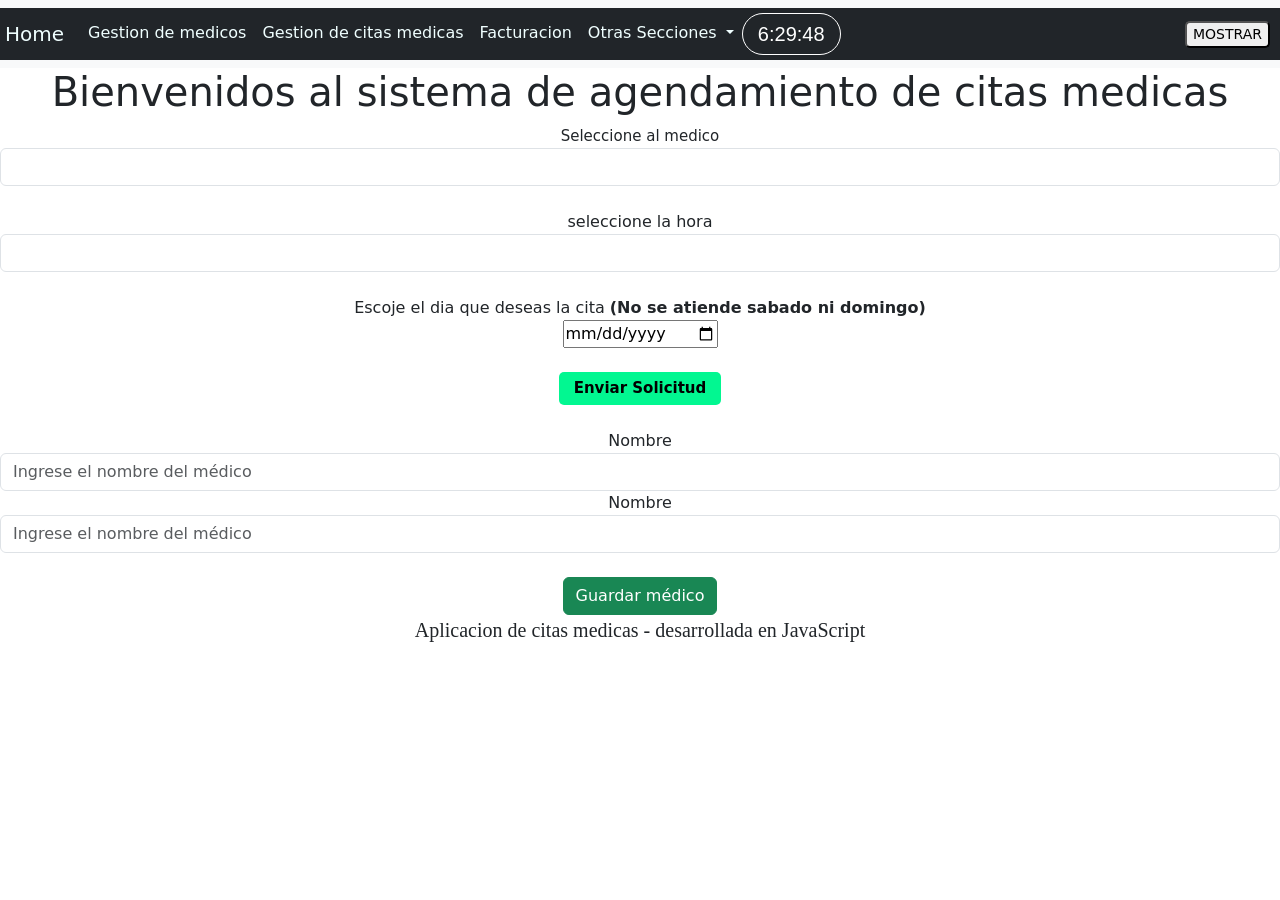
==== Gestion_citas.html @ 3d8fd6f6 "first commit" ====
<!DOCTYPE html>
<html lang="en">
<head>
    <meta charset="UTF-8">
    <meta http-equiv="X-UA-Compatible" content="IE=edge">
    <meta name="viewport" content="width=device-width, initial-scale=1.0">
    <title>Gestion de citas</title>
    <link href="https://cdn.jsdelivr.net/npm/bootstrap@5.2.0/dist/css/bootstrap.min.css" rel="stylesheet" 
    integrity="sha384-gH2yIJqKdNHPEq0n4Mqa/HGKIhSkIHeL5AyhkYV8i59U5AR6csBvApHHNl/vI1Bx"
    crossorigin="anonymous">
</head>
<body onload="mostrarHora()" style="box-sizing:0; padding:0; margin:0;">
    <header>
        <nav class="navbar navbar-expand-lg bg-light">
            <div class="container-fluid" style="background: #212529; padding:5px">
                <a class="navbar-brand" href="/Home.html" style="color: azure;">Home</a>
                <button class="navbar-toggler" type="button" data-bs-toggle="collapse" data-bs-target="#navbarNavDropdown" aria-controls="navbarNavDropdown" aria-expanded="false" aria-label="Toggle navigation">
                <span class="navbar-toggler-icon"></span>
                </button>
                <div class="collapse navbar-collapse" id="navbarNavDropdown">
                <ul class="navbar-nav">
                    <li class="nav-item">
                    <a class="nav-link active" aria-current="page" href="/gestion_medicos.html" style="color: azure;">Gestion de medicos</a>
                    </li>

                    <li class="nav-item">
                    <a class="nav-link" href="/Citas_medicas.html" style="color: azure;">Gestion de citas medicas</a>
                    </li>

                    <li class="nav-item">
                    <a class="nav-link" href="/Facturacion.html" style="color: azure;">Facturacion</a>
                    </li>

                    <li class="nav-item dropdown">
                        <a class="nav-link dropdown-toggle" href="#" role="button" data-bs-toggle="dropdown" aria-expanded="false" style="color: azure;">
                        Otras Secciones
                        </a>

                    <ul class="dropdown-menu">
                        <li><a class="dropdown-item" href="#">Seccion 1</a></li>
                        <li><a class="dropdown-item" href="#">Seccion 2</a></li>
                        <li><a class="dropdown-item" href="#">Seccion 3</a></li>
                    </ul>
                    </li>
                    <span class="" id="reloj" style="color:#fff;font-family:sans-serif; border:solid 1px #fff; border-radius:30px; font-size:20px; 
                    padding:5px 15px; margin:auto; "></span>
                </ul>
                </div>
                <button id="activar" onclick="mostrarOpciones();" style="border-radius:5px; margin-right:5px; font-size:14px;">MOSTRAR</button>
            <div id="opciones"hidden>
                <button id="aumentar"  onclick="aumentarTamanio();" class="btn btn-primary" style="background-color:#212529; color:#fff; border:0;">Aumentar tamaño</button>
                <button id="disminuir" onclick="disminuirTamanio();" class="btn btn-primary" style="background-color:#212529; color:#fff; border:0;">Disminuir tamaño</button>
                <label></label>
                <select id="select_color" onchange="cambiarColor();" class="btn btn-primary" style="background-color:#212529; color:#fff; border:0;">
                    <option value=""></option>
                    <option value="red">Rojo</option>
                    <option value="blue">Azul</option>
                    <option value="green">Verde</option>
                    <option value="yellow">Amarillo</option>
                </select>
                <label></label>
                <select id="cambiaFuente" onchange="cambiarLetra();" class="btn btn-primary" style="background-color:#212529; color:#fff; border:0;">
                    <option value=""></option>
                    <option value="Arial">Arial</option>
                    <option value="Times New Roman">Times New Roman</option>
                    <option value="Verdana">Verdana</option>
                    <option value="Tahoma">Tahoma</option>
                </select>

                <select id="cambiar_color_letra" onchange="cambiarColorLetra();" class="btn btn-primary" style="background-color:#212529; color:#fff; border:0;">
                    <option value=""></option>
                    <option value="red">Rojo</option>
                    <option value="blue">Azul</option>
                    <option value="green">Verde</option>
                    <option value="yellow">Amarillo</option>
                </select>
                <label></label>
                <button id="ocultar" onclick="ocultar();" style="border-radius:5px; margin-right:5px; font-size:14px;">OCULTAR</button>  
                <button id="restablecer" onclick="restablecer();" style="border-radius:5px; margin-right:5px; font-size:14px;">RESTABLECER</button>                         
        </div>
            </div>
            </div>
        </nav>
    </header>
    <!-- end of navbar and header -->

    <main>

        <div style="text-align: center;">
            <h1>Bienvenidos al sistema de agendamiento de citas medicas</h1>

            <form action="">
                <div class="form-group">
                    <label for="exampleFormControlSelect1" style="font-size:15px"> Seleccione al medico</label>
                    <select class="form-control" id="exampleFormControlSelect1">
                        <option></option>
                        <option value="1">Dr. Juan Perez</option>
                        <option value="2">Dr. Pedro Lopez</option>
                        <option value="3">Dr. Carlos Martinez</option>
                        <option value="4">Dr. Jose Gonzales</option>
                        <option value="5">Dr. Luisa Fernanda</option>
                    </select>
                </div><br>

                <div class="form-group">
                    <label for="exampleFormControlSelect2"> seleccione la hora</label>
                    <select class="form-control" id="exampleFormControlSelect2">
                        <option></option>
                        <option value="7">   7:00 am</option>
                        <option value="7:30">7:30 am</option>
                        <option value="8">   8:00 am</option>
                        <option value="8:30">8:30 am</option>
                        <option value="9">   9:00 am</option>
                        <option value="9:30">9:30 am</option>
                        <option value="10">  10:00 am</option>
                        <option value="10:30">10:30 am</option>
                        <option value="11">  11:00 am</option>
                        <option value="11:30">11:30 am</option>
                        <option value="12">  12:00 am</option>
                        <option value="12:30">12:30 am</option>
                        <option value="13">  13:00 am</option>
                        <option value="13:30">13:30 am</option>
                        <option value="14">  14:00 am</option>
                        <option value="14:30">14:30 am</option>
                        <option value="15">  15:00 am</option>
                        <option value="15:30">15:30 am</option>
                        <option value="16">  16:00 am</option>
                        <option value="16:30">16:30 am</option>
                        <option value="17">  17:00 am</option>
                        <option value="17:30">17:30 am</option>
                        <option value="18">  18:00 am</option>
                        <option value="18:30">16:30 am</option>
                    </select>
                </div><br>

                <label for="appt-date">Escoje el dia que deseas la cita <b>(No se atiende sabado ni domingo)</b></label><br>
                <input type="date" name="" id="exampleFormControlSelect3"><br><br>

                <button onclick="" type="submit" style="border-radius:5px ;border:0;padding:5px 15px ;font-size:15px; font-weight:bold; 
                background:rgb(2, 247, 145)">Enviar Solicitud</button>
            </form>
        </div><br>

        <div class="form-group" style="text-align: center;">
            <label for="nombre">Nombre</label>
            <input type="text" class="form-control" id="nombre" name="name" placeholder="Ingrese el nombre del médico">
        </div>
        <form action="guardarMedico.php" method="post" style="text-align: center;">
            <div class="form-group">
                <label for="nombre">Nombre</label>
                <input type="text" class="form-control" id="nombre" name="lastname" placeholder="Ingrese el nombre del médico">
            </div><br>
            <button type="submit" class="btn btn-success">Guardar médico</button>
        </form>

        <p style="font-family:cursive ;font-size:20px; text-align: center;">Aplicacion de citas medicas - desarrollada en JavaScript</p>
    </main>


</body>
<script src="https://cdn.jsdelivr.net/npm/bootstrap@5.2.1/dist/js/bootstrap.bundle.min.js" 
integrity="sha384-u1OknCvxWvY5kfmNBILK2hRnQC3Pr17a+RTT6rIHI7NnikvbZlHgTPOOmMi466C8" crossorigin="anonymous"></script>
<script src="/Citas_medicas.js"></script>
<script src="/Gestion_citas.js"></script>
<script type="text/javascript" charset="utf8" src="https://cdn.datatables.net/1.12.1/js/jquery.dataTables.js"></script>
</html>
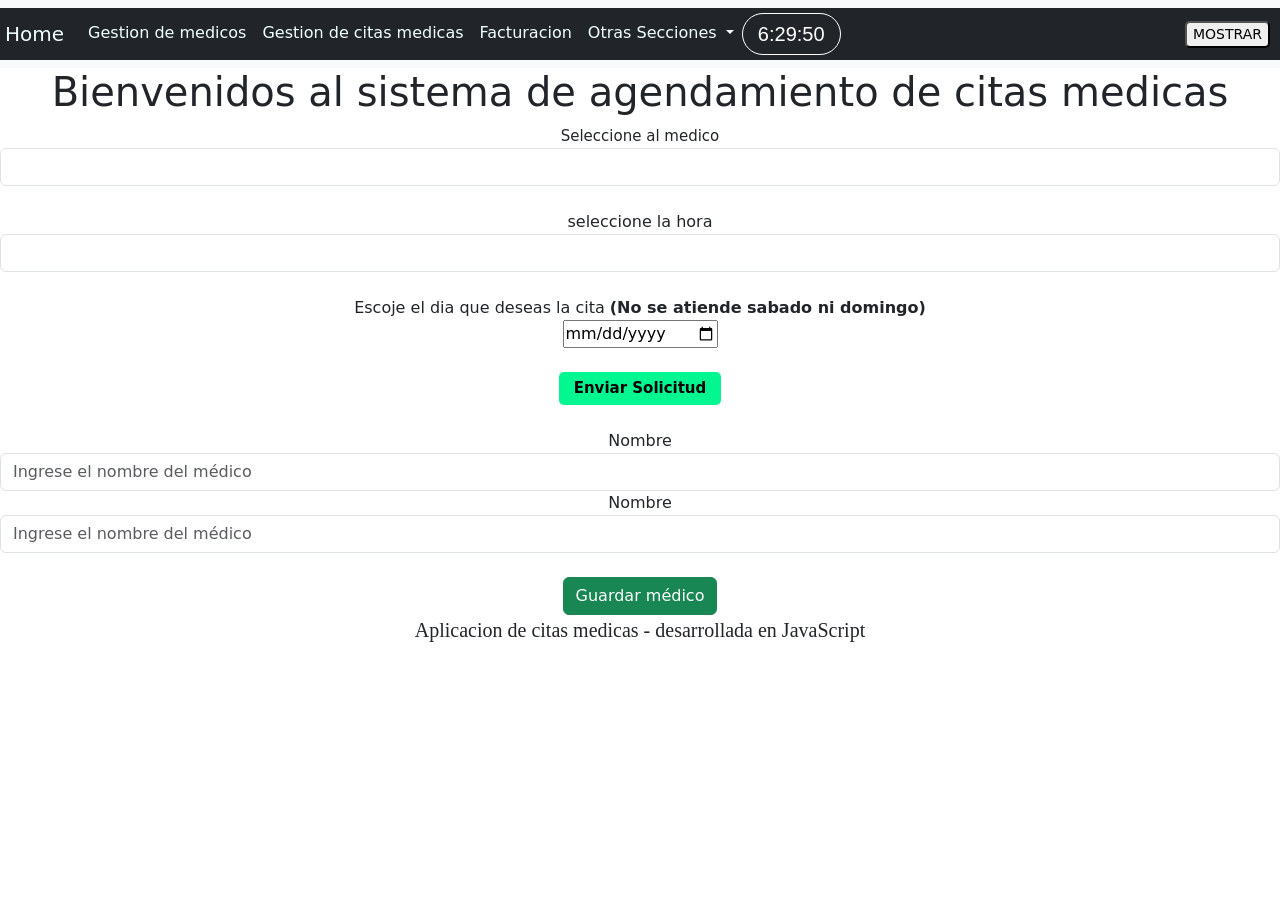
==== commit 0205403d: "New page of facturacion" ====
--- a/Gestion_citas.html
+++ b/Gestion_citas.html
@@ -160,7 +160,7 @@
 </body>
 <script src="https://cdn.jsdelivr.net/npm/bootstrap@5.2.1/dist/js/bootstrap.bundle.min.js" 
 integrity="sha384-u1OknCvxWvY5kfmNBILK2hRnQC3Pr17a+RTT6rIHI7NnikvbZlHgTPOOmMi466C8" crossorigin="anonymous"></script>
-<script src="/Citas_medicas.js"></script>
-<script src="/Gestion_citas.js"></script>
+<script src="/JS/Citas_medicas.js"></script>
+<script src="/JS/Gestion_citas.js"></script>
 <script type="text/javascript" charset="utf8" src="https://cdn.datatables.net/1.12.1/js/jquery.dataTables.js"></script>
 </html>
